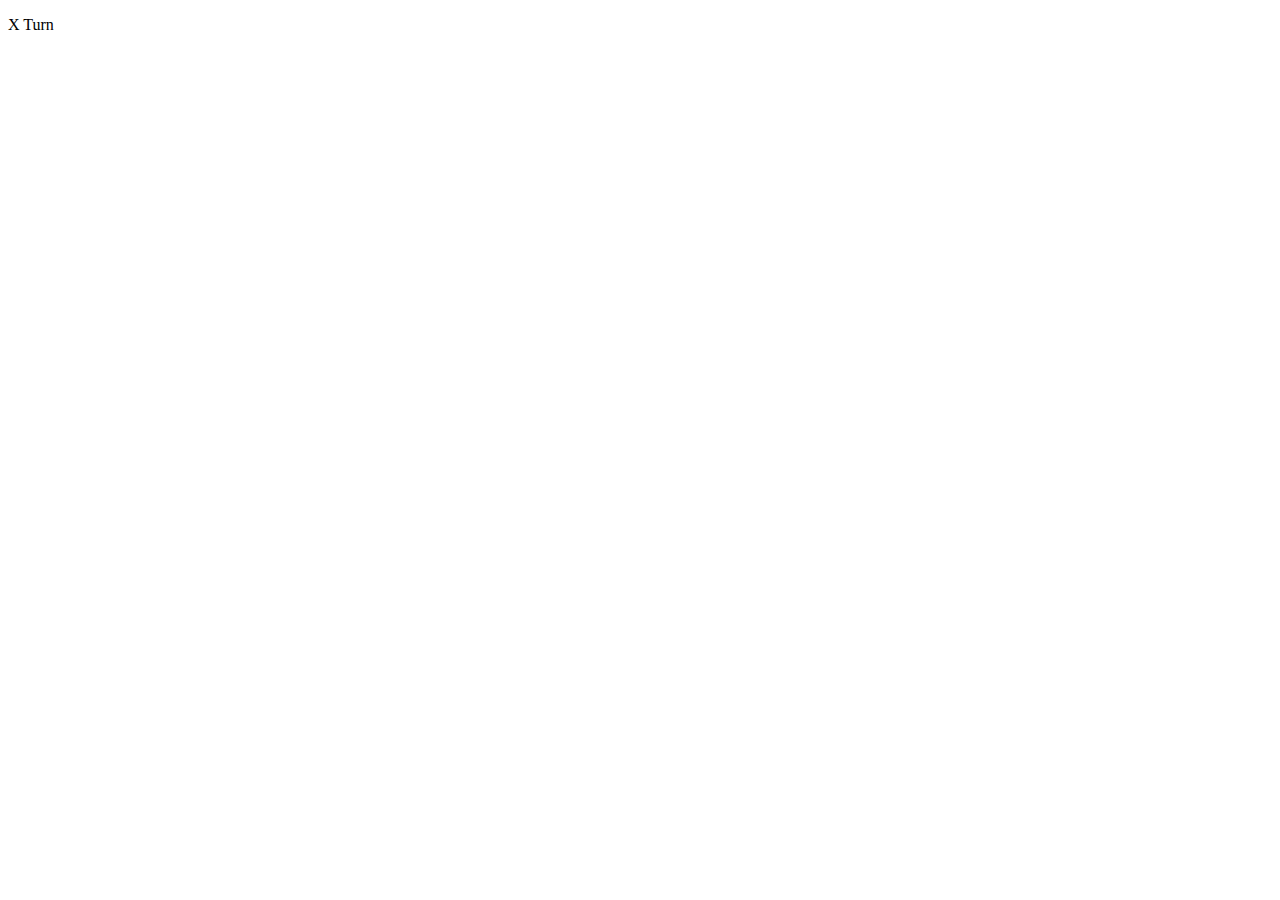
==== Tic Tac Toe.html @ 204c2bbe "Rename New game.html to Tic Tac Toe.html" ====
<!DOCTYPE html>
<html lang="en">
<head>
				<title>Page title</title>
				<meta name="viewport" content="width=device-width,initial-scale=1"/>
</head>
<body>
					<div id="container">
								<div id="row1">
								<p id="div1" onclick="myfunc(this)"></p>
								<p id="div2" onclick="myfunc(this)"></p>
								<p id="div3" onclick="myfunc(this)"></p>
								</div>
								<div id="row2">
								<p id="div4" onclick="myfunc(this)"></p>
								<p id="div5" onclick="myfunc(this)"></p>
								<p id="div6" onclick="myfunc(this)"></p>
								</div>
								<div id="row3">
								<p id="div7" onclick="myfunc(this)"></p>
								<p id="div8" onclick="myfunc(this)"></p>
						  <p id="div9" onclick="myfunc(this)"></p>
								</div>
			 <span id="textarea">X Turn</span>
			 </div>
</body>
</html>
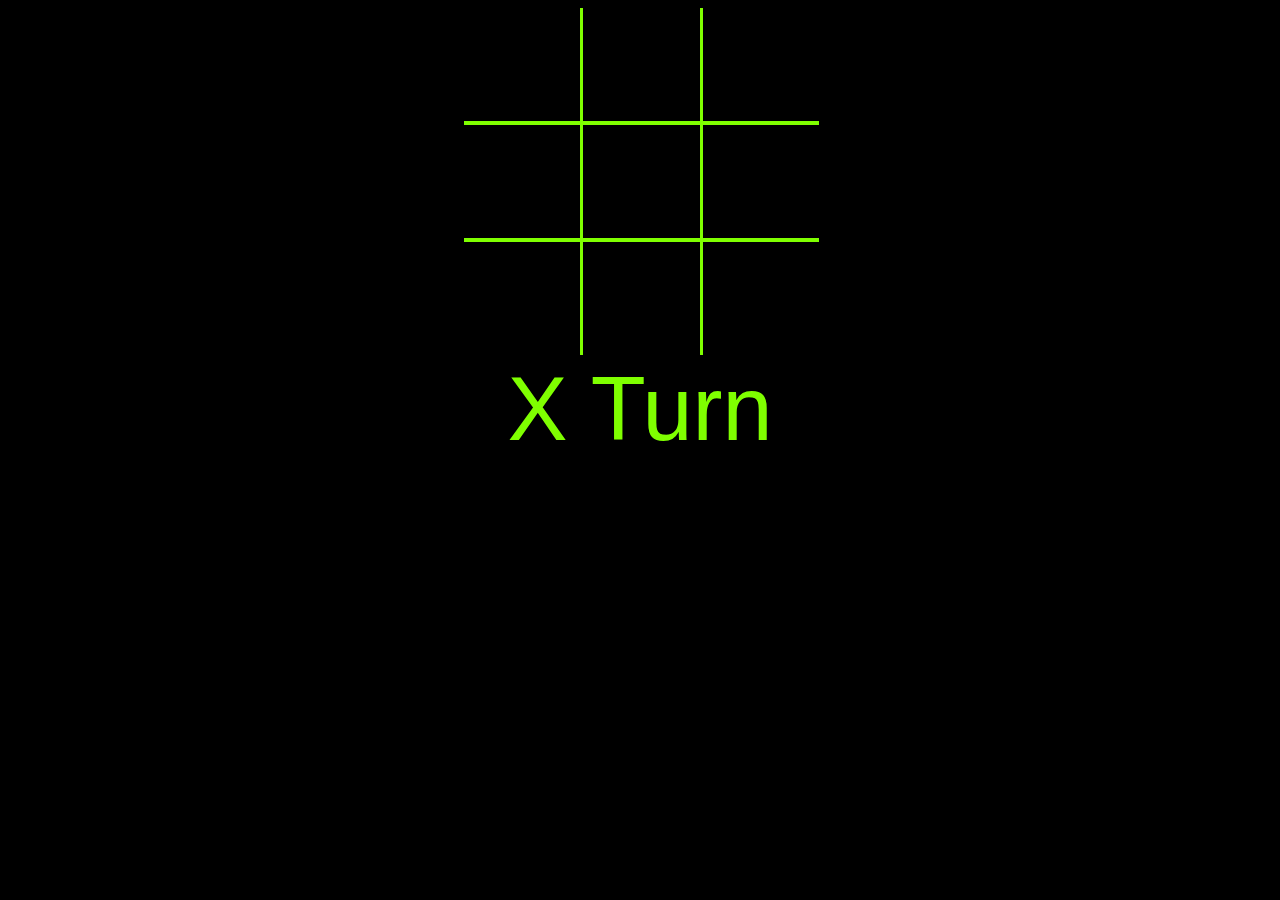
==== commit 26c51481: "Update Tic Tac Toe.html" ====
--- a/Tic Tac Toe.html
+++ b/Tic Tac Toe.html
@@ -3,6 +3,7 @@
 <head>
 				<title>Page title</title>
 				<meta name="viewport" content="width=device-width,initial-scale=1"/>
+                                <link rel="stylesheet" href="Style.css"/>
 </head>
 <body>
 					<div id="container">
@@ -23,5 +24,6 @@
 								</div>
 			 <span id="textarea">X Turn</span>
 			 </div>
+                         <script src="Operate.js"></script>
 </body>
 </html>
--- a/Style.css
+++ b/Style.css
@@ -0,0 +1,56 @@
+*{
+				color:chartreuse;
+				font-size:90px;
+				text-align:center;
+				font-family:sans-serif;
+				padding:0px;
+				background:black;
+}
+#container{
+				height:350px;
+				width:353px;
+				margin:auto;
+				border-radius:9px;
+				padding:0px;
+}
+#row1{
+				width:116px;
+				height:350px;
+				float:left;
+				padding:0px;
+				margin-right:1px;
+}
+#div1,#div2,#div3,#div4,#div5,#div6,#div7,#div8,#div9{
+			height:113px;
+			width:100%;
+			margin:auto;
+			border:2px solid chartreuse;
+			padding:0px;
+}
+#div1,#div4,#div7{
+				border-top:none;
+}
+#div1,#div2,#div3{
+				border-left:none;
+}
+#div7,#div8,#div9{
+				border-right:none;
+}
+#div3,#div6,#div9{
+				border-bottom:none;
+}
+#row2{
+				width:117px;
+				height:350px;
+				margin:auto;
+				float:left;
+				padding:0px;
+				}
+#row3{
+				width:116px;
+				height:350px;
+				margin:right;
+				float:right;
+				margin-left:0px;
+}
+								
